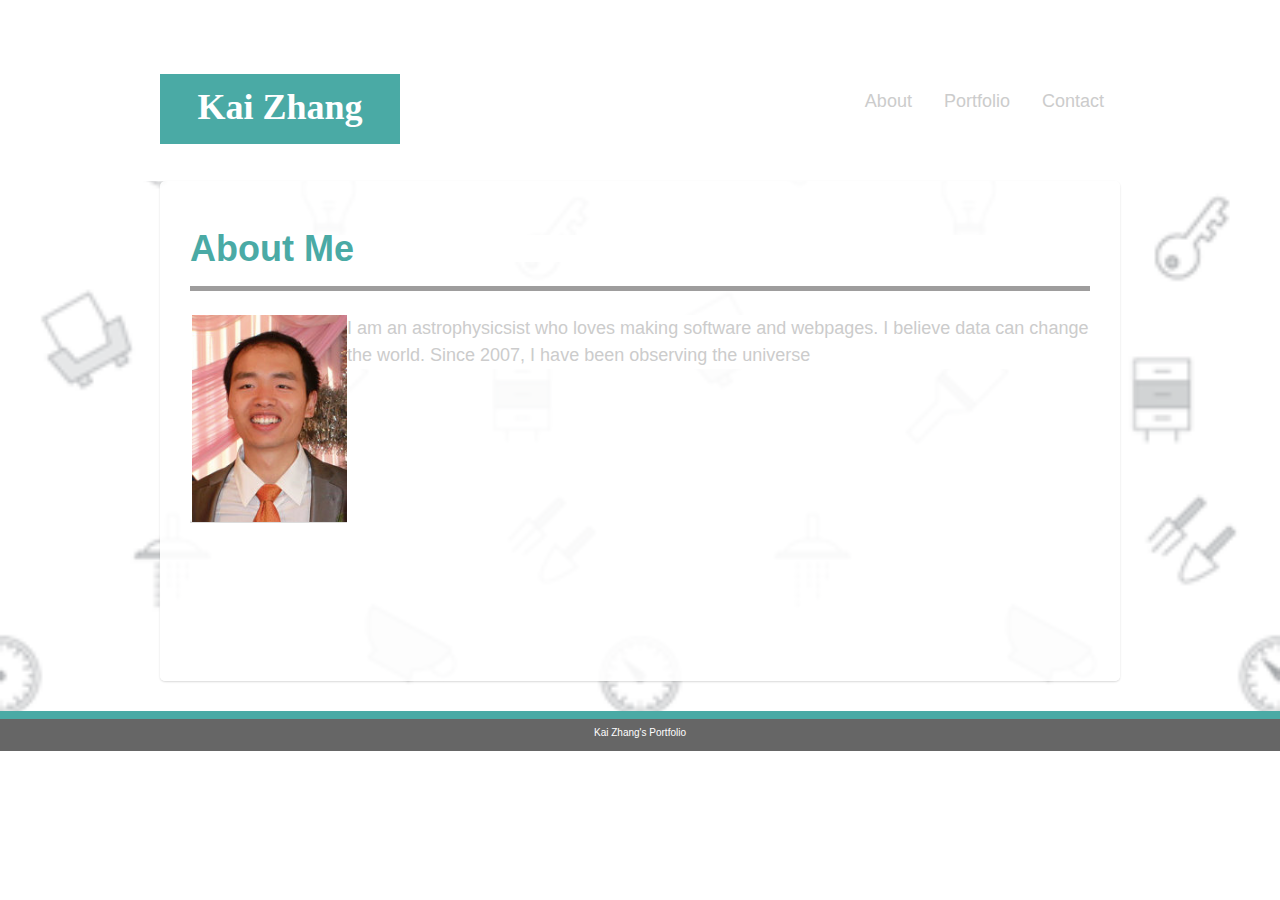
==== index.html @ 0705bbef "Good version" ====
<!DOCTYPE html>
<html>
<head>
  <link rel="stylesheet" type="text/css" href="assets/css/style.css">
  <title>Kai Zhang</title>
</head>
<body>
  
  <section class="content">
    <h1>
      <a class="name">Kai Zhang</a>
    </h1>
    <header>
      <ul>
        <li><a class="nav" href="contact.html">Contact</a></li>
        <li><a class="nav" href="portfolio.html">Portfolio</a></li>
        <li><a class="nav" href="index.html">About</a></li>
      </ul>
    </header>
  </section>
  <br>
  <div class="background-image"> 
    <div class="white-box background-image" >
      <h1 style="color:#4aaaa5">About Me</h1>
      <h1 class="sep_line"></h1>
      <img src="assets/images/face.png" alt="Kai Zhang" id="bio-image" class="float-left">
      <p style="color:#cccccc; background-color:#ffffff">
        I am an astrophysicsist who loves making software and webpages. I believe data can change the world.
        Since 2007, I have been observing the universe 
      </p>
    </div>
    <footer>
      Kai Zhang's Portfolio
    </footer>

  </div>

</body>
</html>
---- assets/css/style.css ----
* {
    box-sizing: border-box;
  }

  body {
    padding: 0;
    margin: 0;
    font-family: 'Arial', 'Helvetica Neue', Helvetica, sans-serif;
    font-size: 18px;
    line-height: 150%;
    color: #333;
    background: #ffffff;
  }

head{
    font-family: 'Georgia', Times, 'Times New Roman', serif;
}

.h{
    background-color: #4aaaa5;
    width:50%;
}
h1{
    background-color:#ffffff;
}
.sep_line{
    border-bottom: 5px solid #9e9d9d;
}

header{
    font-family: 'Arial', 'Helvetica Neue', Helvetica, sans-serif;

}

.background-image {
    background-image: url("../images/doodles.png");
    width:100%;
    height: 120%;
    background-position: center;
    background-repeat: repeat;
    background-size: cover;
    position: relative;
  }

.name{
    float:left;
    background-color: #4aaaa5;
    font-family: 'Georgia', Times, 'Times New Roman', serif;
    color: #ffffff;
    width:25%;
    height:70px;
    text-align: center;
    vertical-align: middle;
    padding-top:20px;
    padding-bottom:-20px;
}

.nav{
    float:right;
}

.content{
    width:960px;
    align-content: center;
    background:#ffffff;
    margin-top: 50px; margin-left: auto; margin-right: auto;
}
.main{
    width:960px;
    align-content: center;
    background-color:#ffffff;

}
.float-left{
    float:left;
}

.white-box { width: 960px; height: 500px; margin-top: 10px; margin-left: auto; margin-right: auto;   
  
    background: rgba(255, 255, 255, 0.9);
    padding: 30px;
    -webkit-box-shadow: 0 1px 2px rgba(0,0,0,0.15);
    -moz-box-shadow: 0 1px 2px rgba(0,0,0,0.15);
    box-shadow: 0 1px 2px rgba(0,0,0,0.15);
    -webkit-border-radius: 5px;
    -moz-border-radius: 5px;
    -ms-border-radius: 5px;
    -o-border-radius: 5px;
    border-radius: 5px;
    }

ul {
    list-style-type: none;
    margin: 0;
    padding: 0;
    overflow: hidden;
    background-color: #ffffff;
  }
  
  
  li a {
    display: block;
    color: #cccccc;
    text-align: center;
    padding: 14px 16px;
    text-decoration: none;
  }
  
  li a:hover {
    background-color:#ffffff;
  }
  
  footer{
      width:100%;
      height:40px;
      position: sticky;
      text-align: center;
      font-size:10px;
      background-color:#666666;
      color: #ffffff;
      border-top: 8px solid #4aaaa5;
      margin-top: 30px;
      margin-left: auto; margin-right: auto;  
  }


/* Input propoerties */
  label{
      color:#9e9d9d;
  }

  input[type=text], select {
    color:#9e9d9d;
    width: 100%;
    padding: 12px 20px;
    margin: 8px 0;
    display: inline-block;
    border: 1px solid #ccc;
    border-radius: 4px;
    box-sizing: border-box;
  }
  
  input[type=submit] {
    width: 20%;
    background-color: #4aaaa5;
    color: white;
    padding: 14px 20px;
    margin: 8px 0;
    border: none;
    border-radius: 4px;
    cursor: pointer;
  }

  /* Portfolio */
  .container{
    position: relative;
    width:300px;
    height:300px;}

 .portfolio-image{
        width:300px;
        height:300px;}

  .portfolio-image-text{
      position: absolute;
      top:200px;
      margin-left:5px;
      background-color: #4aaaa5;
      color:#ffffff;
      width:290px;
      height:50px;
      text-align: center;
  }
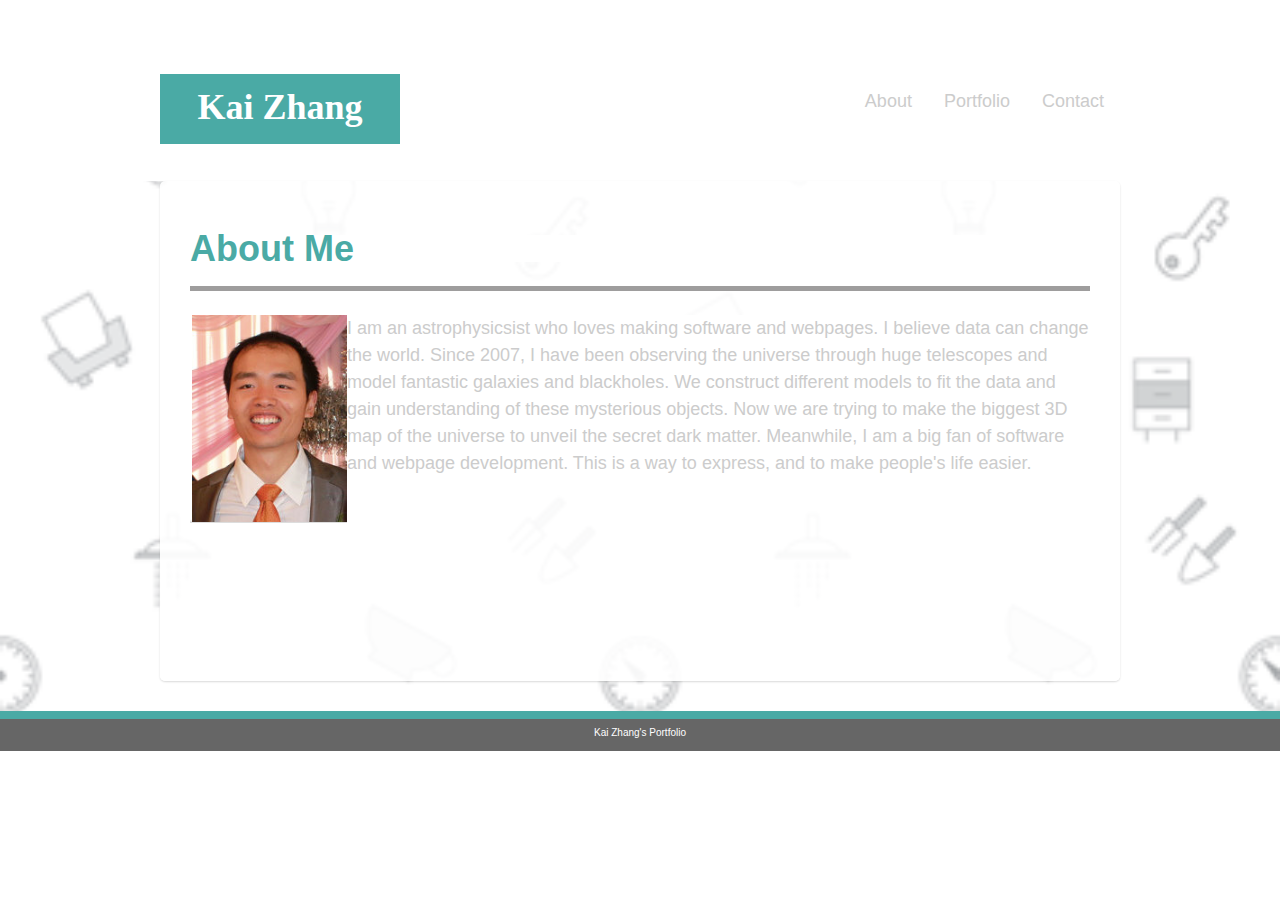
==== commit 2c47bbbc: "Good version" ====
--- a/index.html
+++ b/index.html
@@ -26,7 +26,11 @@
       <img src="assets/images/face.png" alt="Kai Zhang" id="bio-image" class="float-left">
       <p style="color:#cccccc; background-color:#ffffff">
         I am an astrophysicsist who loves making software and webpages. I believe data can change the world.
-        Since 2007, I have been observing the universe 
+        Since 2007, I have been observing the universe through huge telescopes and model fantastic galaxies and blackholes. 
+        We construct different models to fit the data and gain understanding of these mysterious objects. 
+        Now we are trying to make the biggest 3D map of the universe to unveil the secret dark matter. 
+        Meanwhile, I am a big fan of software and webpage development. This is a way to express, and to make people's life easier. 
+        
       </p>
     </div>
     <footer>
